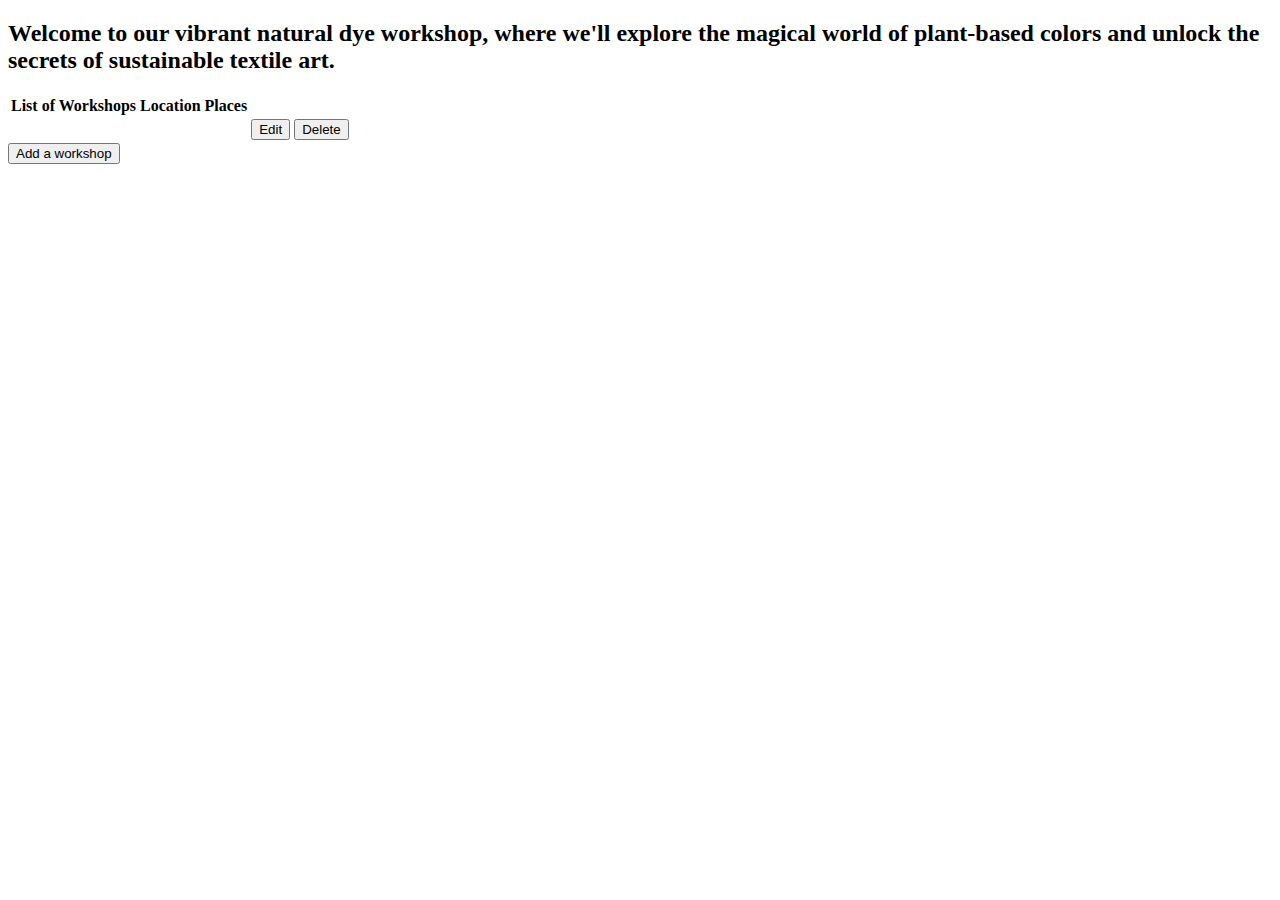
==== src/main/resources/templates/index.html @ 55d11924 "CRUD working" ====
<!DOCTYPE html>
<html xmlns:th="http://www.thymeleaf.org">
<link rel="stylesheet" href=/styles.css>
<head>
  <meta charset="UTF-8">
  <title>Workshops</title>

</head>
<body>

<h2>Welcome to our vibrant natural dye workshop,
  where we'll explore the magical world of plant-based colors and unlock
  the secrets of sustainable textile art.</h2>
<h3></h3>
<table>
  <thead>
  <tr>
    <th>List of Workshops</th>
    <th>Location</th>
    <th>Places</th>
    <th></th>
    <th></th>


  </tr>
  </thead>
  <tbody>
  <tr th:each="workshop : ${workshops}">
    <td th:text="${workshop.title}"></td>
    <td th:text="${workshop.location}"></td>
    <td th:text="${workshop.places}"></td>
    <td>
      <button th:onclick="|window.location='/workshop/${workshop.id}'|">Edit</button>
    </td>
    <td>
      <form th:action="@{/workshop/{id}/delete(id=${workshop.id})}" method="post">
        <input type="hidden" name="deleteWorkshop" value="DELETE" />
        <button type="submit">Delete</button>
      </form>

    </td>
  </tr>
  </tbody>
</table>

<div id="bottom-add"><button id="btn-add" type="button" onclick="window.location.href='form'">Add a workshop</button></div>





</body>
</html>
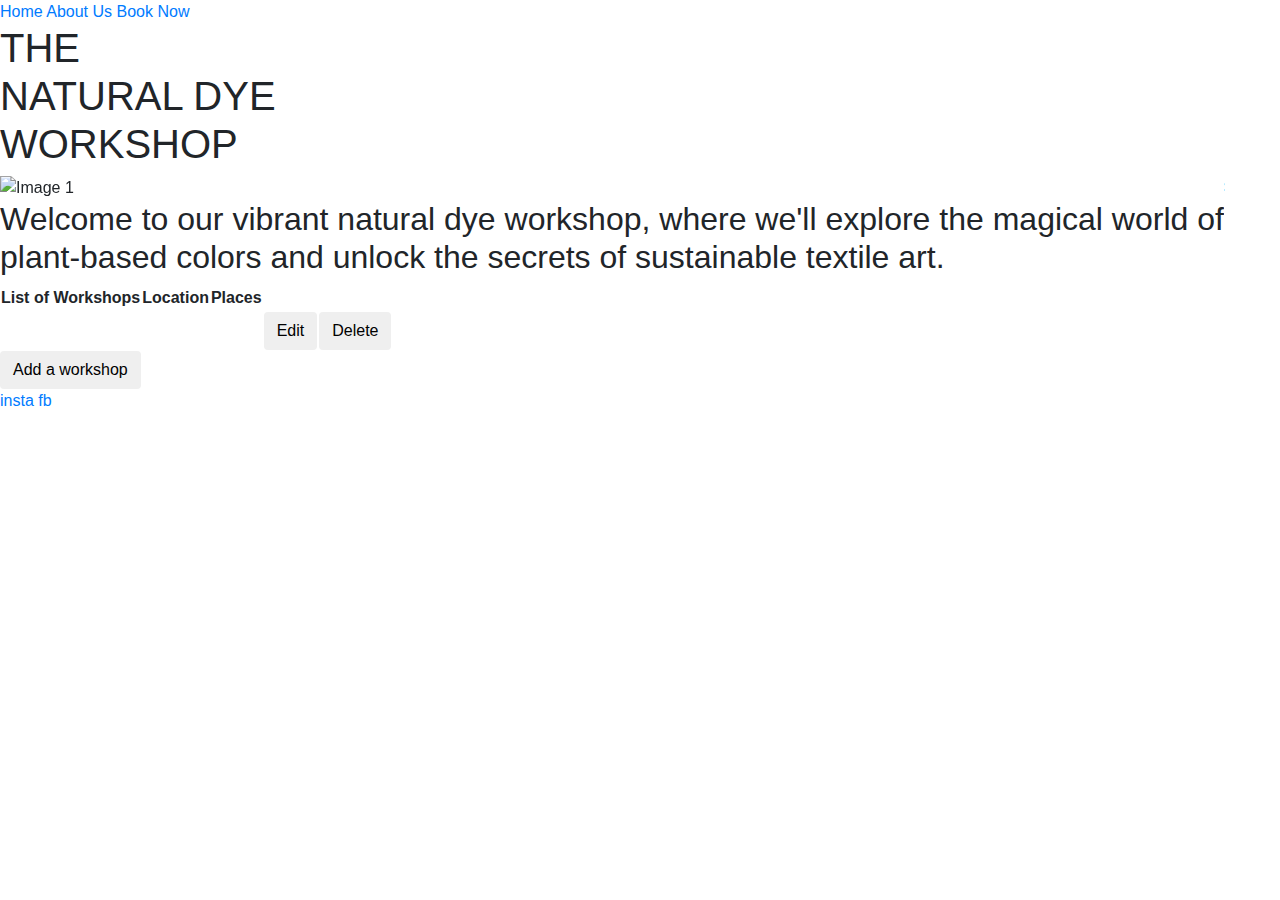
==== commit a670aa77: "index page" ====
--- a/src/main/resources/templates/index.html
+++ b/src/main/resources/templates/index.html
@@ -1,53 +1,111 @@
 <!DOCTYPE html>
 <html xmlns:th="http://www.thymeleaf.org">
-<link rel="stylesheet" href=/styles.css>
 <head>
-  <meta charset="UTF-8">
-  <title>Workshops</title>
+    <meta charset="UTF-8">
+    <meta name="viewport" content="width=device-width, initial-scale=1, shrink-to-fit=no">
+    <link rel="stylesheet" href="https://cdn.jsdelivr.net/npm/bootstrap@4.0.0/dist/css/bootstrap.min.css"
+          integrity="sha384-Gn5384xqQ1aoWXA+058RXPxPg6fy4IWvTNh0E263XmFcJlSAwiGgFAW/dAiS6JXm" crossorigin="anonymous">
+    <link rel="stylesheet" href="styles.css">
+
+    <title>Natural Dye Workshops</title>
 
 </head>
+
 <body>
+<header>
+    <div id="navbar-top">
+        <div id="nav-items-container">
+            <a class="nav-links" href="/">Home</a>
+            <a class="nav-links" href="/aboutUs">About Us</a>
+            <a class="nav-links" href="/aboutUs">Book Now</a>
+        </div>
+    </div>
+    <div id="header-container">
+        <div id="left-title">
+        <h1>THE </br>
+            NATURAL DYE </br>
+            WORKSHOP</h1>
+        </div>
 
+        <div id="slideshow" class="carousel slide" data-ride="carousel">
+            <div class="carousel-inner">
+                <div class="carousel-item active">
+                    <img src="../images/ephemeral.jpg" class="d-block w-100 carousel-image" alt="Image 1">
+                </div>
+                <div class="carousel-item">
+                    <img src="../images/ephemeral2.jpg" class="d-block w-100 carousel-image" alt="Image 2">
+                </div>
+                <div class="carousel-item">
+                    <img src="../images/ephemeral3.jpg" class="d-block w-100 carousel-image" alt="Image 3">
+                </div>
+            </div>
+        </div>
+    </div>
+</header>
+
+<div id="h2-container">
 <h2>Welcome to our vibrant natural dye workshop,
-  where we'll explore the magical world of plant-based colors and unlock
-  the secrets of sustainable textile art.</h2>
-<h3></h3>
+    where we'll explore the magical world of plant-based colors and unlock
+    the secrets of sustainable textile art.</h2>
+</div>
+
 <table>
-  <thead>
-  <tr>
-    <th>List of Workshops</th>
-    <th>Location</th>
-    <th>Places</th>
-    <th></th>
-    <th></th>
+    <thead>
+    <tr>
+        <th>List of Workshops</th>
+        <th>Location</th>
+        <th>Places</th>
+        <th></th>
+        <th></th>
 
 
-  </tr>
-  </thead>
-  <tbody>
-  <tr th:each="workshop : ${workshops}">
-    <td th:text="${workshop.title}"></td>
-    <td th:text="${workshop.location}"></td>
-    <td th:text="${workshop.places}"></td>
-    <td>
-      <button th:onclick="|window.location='/workshop/${workshop.id}'|">Edit</button>
-    </td>
-    <td>
-      <form th:action="@{/workshop/{id}/delete(id=${workshop.id})}" method="post">
-        <input type="hidden" name="deleteWorkshop" value="DELETE" />
-        <button type="submit">Delete</button>
-      </form>
+    </tr>
+    </thead>
+    <tbody>
+    <tr th:each="workshop : ${workshops}">
+        <td th:text="${workshop.title}"></td>
+        <td th:text="${workshop.location}"></td>
+        <td th:text="${workshop.places}"></td>
+        <td>
+            <button class="btn edit" th:onclick="|window.location='/workshop/${workshop.id}'|">Edit</button>
+        </td>
+        <td>
+            <form th:action="@{/workshop/{id}/delete(id=${workshop.id})}" method="post">
+                <input type="hidden" name="deleteWorkshop" value="DELETE"/>
+                <button class="btn delete" type="submit">Delete</button>
+            </form>
 
-    </td>
-  </tr>
-  </tbody>
+        </td>
+    </tr>
+    </tbody>
 </table>
 
-<div id="bottom-add"><button id="btn-add" type="button" onclick="window.location.href='form'">Add a workshop</button></div>
+<div id="bottom-add">
+    <button class="btn add" type="button" onclick="window.location.href='form'">Add a workshop</button>
+</div>
 
+<div id="footer">
+        <a href="https://www.instagram.com/ephemeral___art/" target="_blank">insta</a>
+        <a href="https://www.facebook.com/art.ephemeral" target="_blank">fb</a>
+</div>
 
+<script src="https://code.jquery.com/jquery-3.2.1.slim.min.js"
+        integrity="sha384-KJ3o2DKtIkvYIK3UENzmM7KCkRr/rE9/Qpg6aAZGJwFDMVNA/GpGFF93hXpG5KkN"
+        crossorigin="anonymous"></script>
+<script src="https://cdn.jsdelivr.net/npm/popper.js@1.12.9/dist/umd/popper.min.js"
+        integrity="sha384-ApNbgh9B+Y1QKtv3Rn7W3mgPxhU9K/ScQsAP7hUibX39j7fakFPskvXusvfa0b4Q"
+        crossorigin="anonymous"></script>
+<script src="https://cdn.jsdelivr.net/npm/bootstrap@4.0.0/dist/js/bootstrap.min.js"
+        integrity="sha384-JZR6Spejh4U02d8jOt6vLEHfe/JQGiRRSQQxSfFWpi1MquVdAyjUar5+76PVCmYl"
+        crossorigin="anonymous"></script>
 
-
-
+<script>
+    document.addEventListener('DOMContentLoaded', function () {
+        var slideshow = document.getElementById('slideshow');
+        new bootstrap.Carousel(slideshow, {
+            interval: 3000 // Adjust the interval as needed (in milliseconds)
+        });
+    });
+</script>
 </body>
 </html>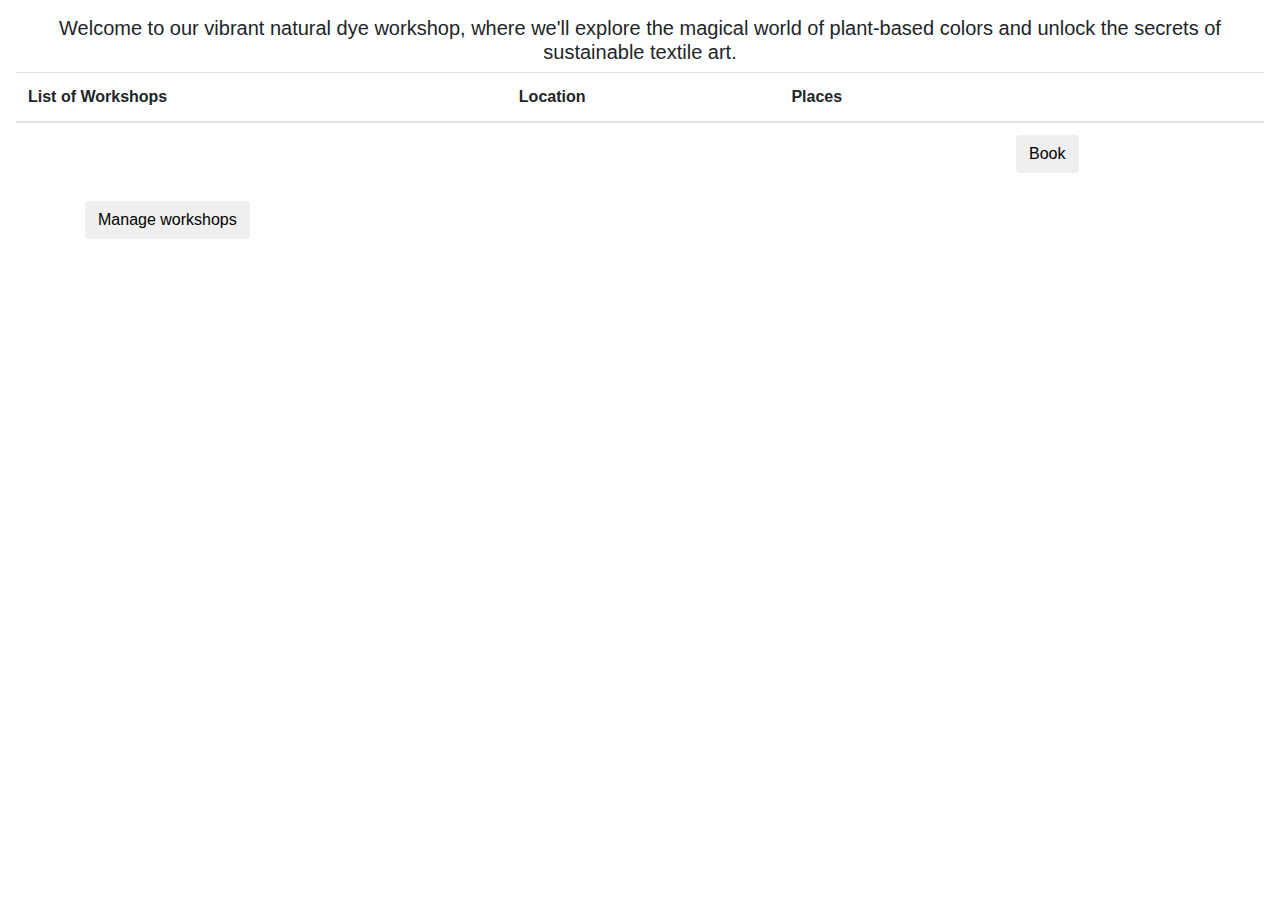
==== commit cce3d1f9: "bootstrap" ====
--- a/src/main/resources/templates/index.html
+++ b/src/main/resources/templates/index.html
@@ -2,63 +2,37 @@
 <html xmlns:th="http://www.thymeleaf.org">
 <head>
     <meta charset="UTF-8">
-    <meta name="viewport" content="width=device-width, initial-scale=1, shrink-to-fit=no">
+    <meta name="viewport" content="width=device-width, initial-scale=1, initial-scale=1">
     <link rel="stylesheet" href="https://cdn.jsdelivr.net/npm/bootstrap@4.0.0/dist/css/bootstrap.min.css"
           integrity="sha384-Gn5384xqQ1aoWXA+058RXPxPg6fy4IWvTNh0E263XmFcJlSAwiGgFAW/dAiS6JXm" crossorigin="anonymous">
+    <link rel="preconnect" href="https://fonts.gstatic.com" crossorigin>
+    <link href="https://fonts.googleapis.com/css2?family=Dancing+Script&display=swap" rel="stylesheet">
+
     <link rel="stylesheet" href="styles.css">
 
     <title>Natural Dye Workshops</title>
 
 </head>
 
-<body>
-<header>
-    <div id="navbar-top">
-        <div id="nav-items-container">
-            <a class="nav-links" href="/">Home</a>
-            <a class="nav-links" href="/aboutUs">About Us</a>
-            <a class="nav-links" href="/aboutUs">Book Now</a>
-        </div>
+<body class="p-3 m-0 border-0 bd-example m-0 border-0">
+
+<header th:replace= "~{fragment-header :: header}"></header>
+
+<div class="container-fluid text-align-center">
+    <div class="row">
+        <p class="h2 lead text-center">Welcome to our vibrant natural dye workshop,
+            where we'll explore the magical world of plant-based colors and unlock
+            the secrets of sustainable textile art.</p>
     </div>
-    <div id="header-container">
-        <div id="left-title">
-        <h1>THE </br>
-            NATURAL DYE </br>
-            WORKSHOP</h1>
-        </div>
-
-        <div id="slideshow" class="carousel slide" data-ride="carousel">
-            <div class="carousel-inner">
-                <div class="carousel-item active">
-                    <img src="../images/ephemeral.jpg" class="d-block w-100 carousel-image" alt="Image 1">
-                </div>
-                <div class="carousel-item">
-                    <img src="../images/ephemeral2.jpg" class="d-block w-100 carousel-image" alt="Image 2">
-                </div>
-                <div class="carousel-item">
-                    <img src="../images/ephemeral3.jpg" class="d-block w-100 carousel-image" alt="Image 3">
-                </div>
-            </div>
-        </div>
-    </div>
-</header>
-
-<div id="h2-container">
-<h2>Welcome to our vibrant natural dye workshop,
-    where we'll explore the magical world of plant-based colors and unlock
-    the secrets of sustainable textile art.</h2>
 </div>
 
-<table>
+<table class="table table-hover">
     <thead>
     <tr>
-        <th>List of Workshops</th>
-        <th>Location</th>
-        <th>Places</th>
-        <th></th>
-        <th></th>
-
-
+        <th scope="col">List of Workshops</th>
+        <th scope="col">Location</th>
+        <th scope="col">Places</th>
+        <th scope="col"></th>
     </tr>
     </thead>
     <tbody>
@@ -67,27 +41,17 @@
         <td th:text="${workshop.location}"></td>
         <td th:text="${workshop.places}"></td>
         <td>
-            <button class="btn edit" th:onclick="|window.location='/workshop/${workshop.id}'|">Edit</button>
-        </td>
-        <td>
-            <form th:action="@{/workshop/{id}/delete(id=${workshop.id})}" method="post">
-                <input type="hidden" name="deleteWorkshop" value="DELETE"/>
-                <button class="btn delete" type="submit">Delete</button>
-            </form>
-
+            <button class="btn book" th:onclick="|window.location='booking'|">Book</button>
         </td>
     </tr>
     </tbody>
 </table>
 
-<div id="bottom-add">
-    <button class="btn add" type="button" onclick="window.location.href='form'">Add a workshop</button>
+<div class="container">
+    <button class="btn manage workshop" type="button" onclick="window.location.href='manage-workshops'">Manage workshops</button>
 </div>
 
-<div id="footer">
-        <a href="https://www.instagram.com/ephemeral___art/" target="_blank">insta</a>
-        <a href="https://www.facebook.com/art.ephemeral" target="_blank">fb</a>
-</div>
+<footer th:replace= "~{fragment-footer :: footer}"></footer>
 
 <script src="https://code.jquery.com/jquery-3.2.1.slim.min.js"
         integrity="sha384-KJ3o2DKtIkvYIK3UENzmM7KCkRr/rE9/Qpg6aAZGJwFDMVNA/GpGFF93hXpG5KkN"
@@ -107,5 +71,6 @@
         });
     });
 </script>
+
 </body>
 </html>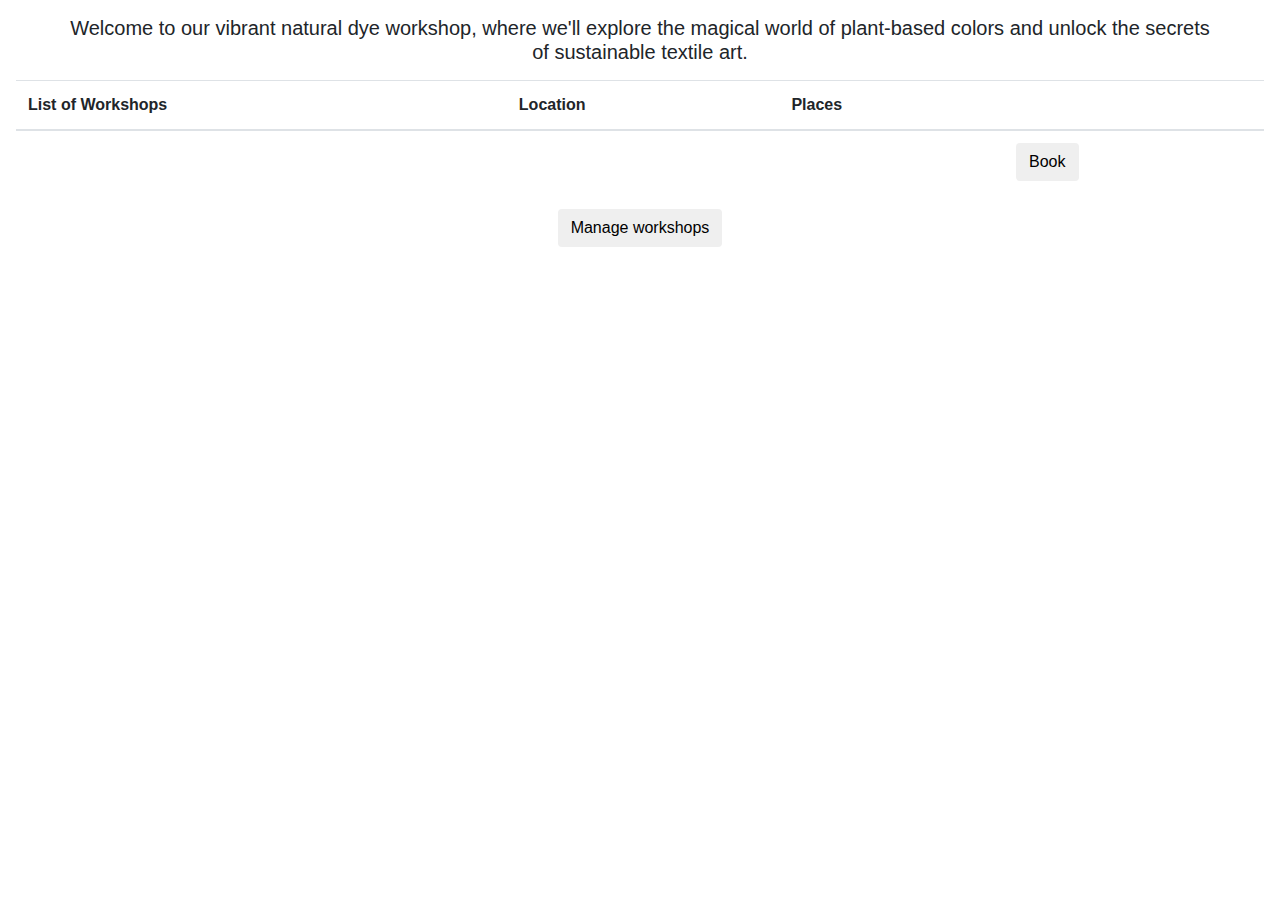
==== commit 77bbac6a: "responsive" ====
--- a/src/main/resources/templates/index.html
+++ b/src/main/resources/templates/index.html
@@ -18,8 +18,8 @@
 
 <header th:replace= "~{fragment-header :: header}"></header>
 
-<div class="container-fluid text-align-center">
-    <div class="row">
+<div class="container h2 text-align-center">
+    <div class="row align-self-center">
         <p class="h2 lead text-center">Welcome to our vibrant natural dye workshop,
             where we'll explore the magical world of plant-based colors and unlock
             the secrets of sustainable textile art.</p>
@@ -47,7 +47,7 @@
     </tbody>
 </table>
 
-<div class="container">
+<div class="container text-center">
     <button class="btn manage workshop" type="button" onclick="window.location.href='manage-workshops'">Manage workshops</button>
 </div>
 
